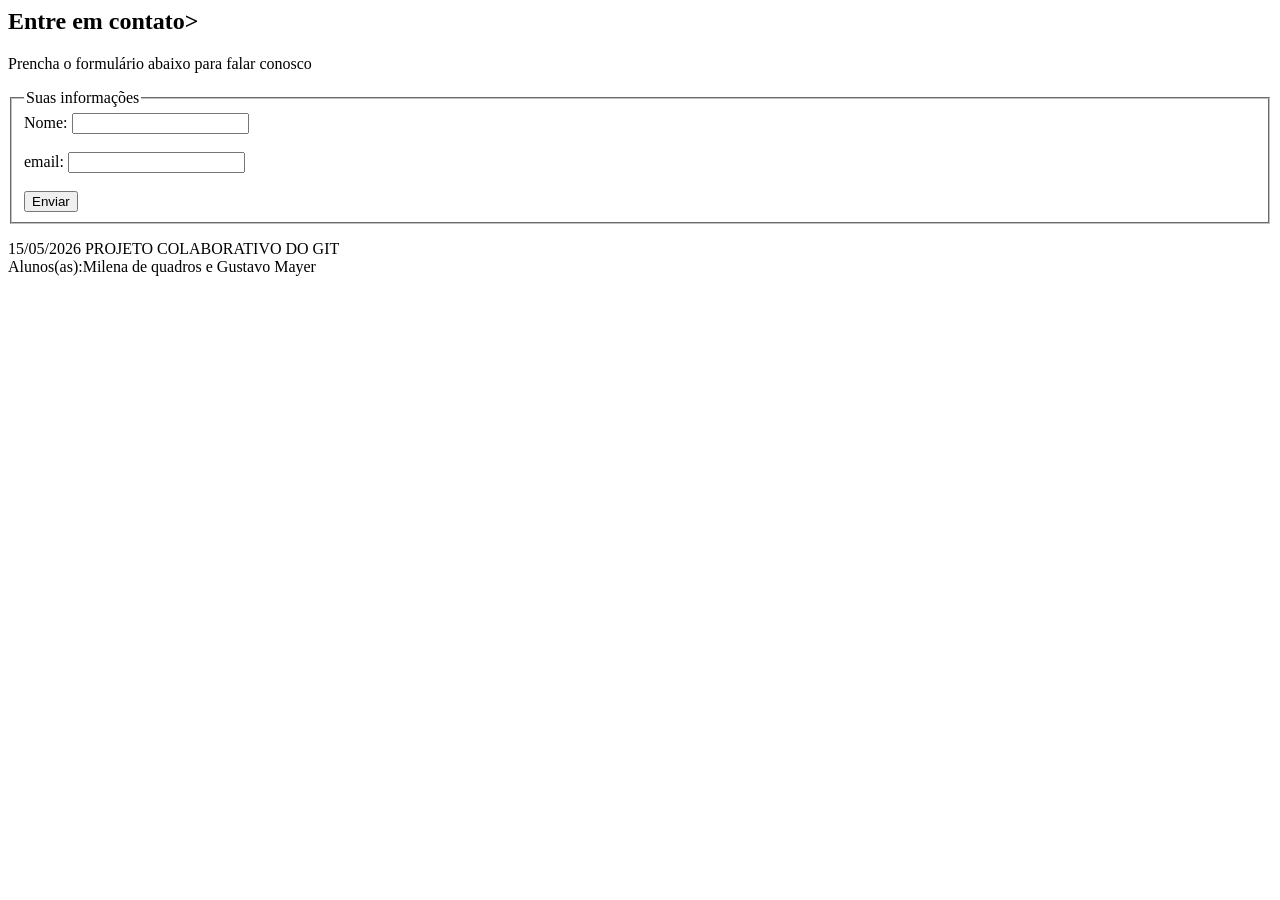
==== contato.html @ dc853d2d "contato" ====
<DOCTYE html>
    <!DOCTYPE html>
    <html lang="pt-BR">
    <head>
        <meta charset="UTF-8">
        <meta http-equiv="X-UA-Compatible" content="IE=edge">
        <meta name="viewport" content="width=device-width, initial-scale=1.0">
        <title>Formulário de contato</title>
    </head>
    <body>
        <main>
            <h2> Entre em contato></h2>
            <p>Prencha o formulário abaixo para falar conosco </p>
            <form>
                <fieldset>
                    <legend>Suas informações</legend>
                    <div class="campos">
                        <label for="nome">Nome:</label>
                        <input type="text" id="nome" name="nome" required>
                       <br>
                       <br>
                        <label for="email">email:</label>
                        <input type="email" id="email" name="email" required>
                    </div>
                    <br>
                    <button type="submit">Enviar</button>
                </fieldset>
            </form>
        </main>
        <footer>
            <P>15/05/2026 PROJETO COLABORATIVO DO GIT<br>
            Alunos(as):Milena de quadros e Gustavo Mayer</P>
        </footer>
    </body>
    </html>
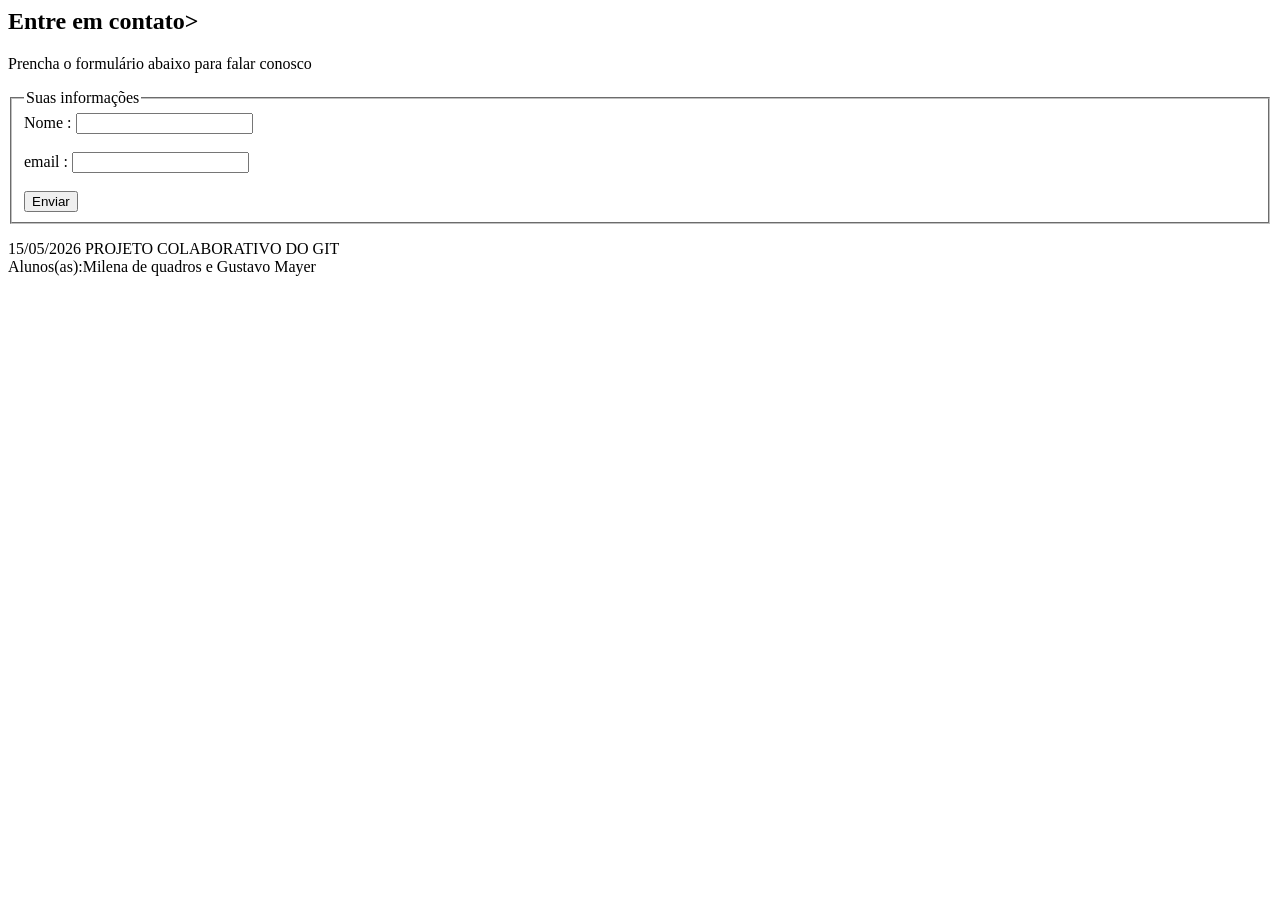
==== commit e7a4c0e7: "contato" ====
--- a/contato.html
+++ b/contato.html
@@ -15,11 +15,11 @@
                 <fieldset>
                     <legend>Suas informações</legend>
                     <div class="campos">
-                        <label for="nome">Nome:</label>
+                        <label for="nome">Nome :</label>
                         <input type="text" id="nome" name="nome" required>
                        <br>
                        <br>
-                        <label for="email">email:</label>
+                        <label for="email">email :</label>
                         <input type="email" id="email" name="email" required>
                     </div>
                     <br>
@@ -34,4 +34,3 @@
     </body>
     </html>
     
-
